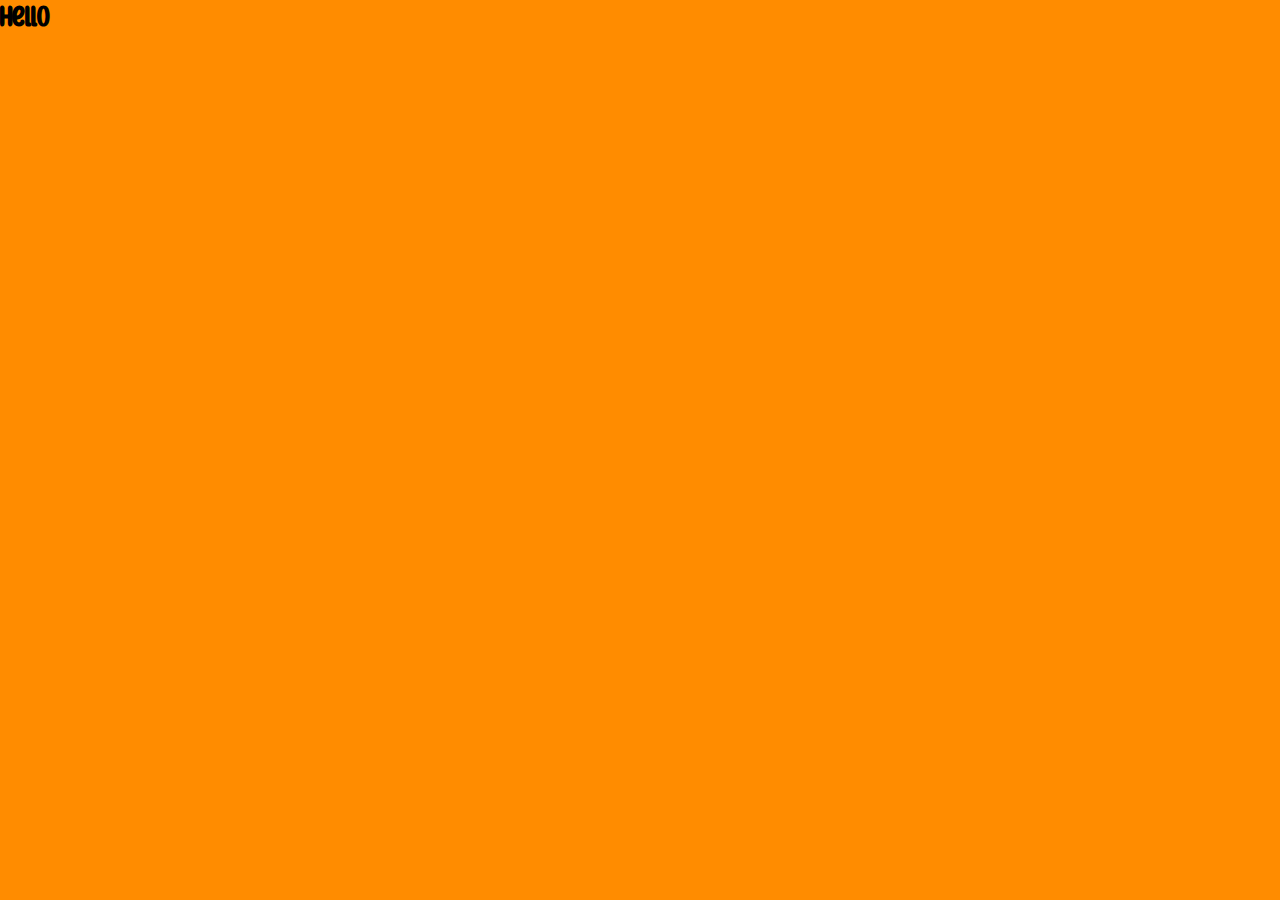
==== Day 4/Javascript Drum Kit/index.html @ 84ae8415 "'day-5'" ====
<!DOCTYPE html>
<html lang="en">
<head>
    <meta charset="UTF-8">
    <meta http-equiv="X-UA-Compatible" content="IE=edge">
    <meta name="viewport" content="width=device-width, initial-scale=1.0">
    <link rel="stylesheet" href="style.css">
    <title>Javascript Drumkit</title>
</head>
<body>
    
<h1>Hello</h1>


    <script href="index.js"></script>
</body>
</html>
---- Day 4/Javascript Drum Kit/style.css ----
*{
    margin: 0;
    padding: 0;
    box-sizing: border-box;
}

@font-face {
    font-family: 'sunny_spellsregular';
    src: url('../Javascript Drum Kit/fonts/sunnyspellsregular-mv9ze-webfont.woff2') format('woff2'),
        url('../Javascript Drum Kit/fonts/sunnyspellsregular-mv9ze-webfont.woff') format('woff');
    font-weight: normal;
    font-style: normal;

}
body{
    background-color: darkorange;
}

h1{
    
    font-family: 'sunny_spellsregular';

}
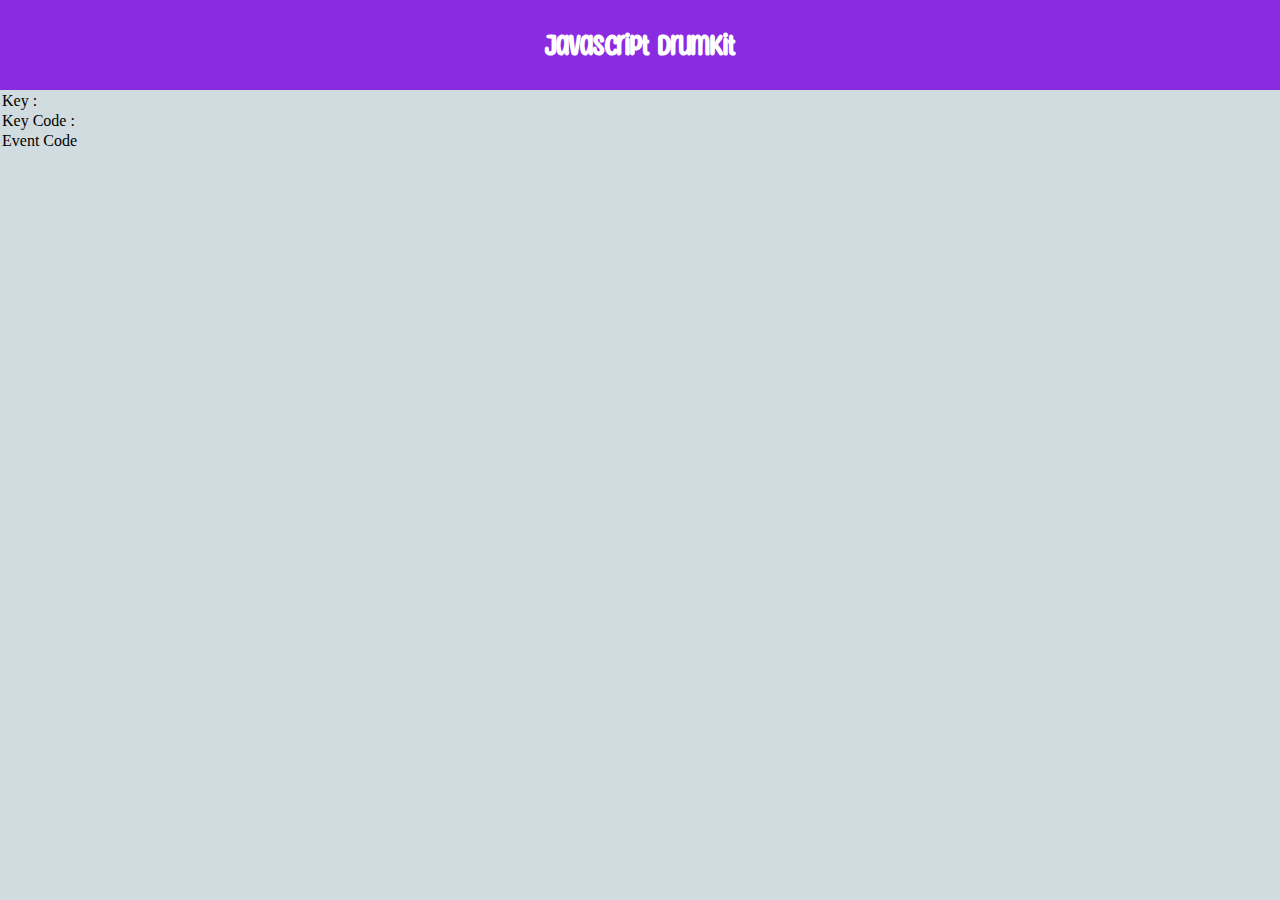
==== commit a4ade759: "'new-files'" ====
--- a/Day 4/Javascript Drum Kit/index.html
+++ b/Day 4/Javascript Drum Kit/index.html
@@ -8,10 +8,27 @@
     <title>Javascript Drumkit</title>
 </head>
 <body>
+    <header><h1>Javascript Drumkit</h1>
+    </header>
     
-<h1>Hello</h1>
+    <table>
+        <tr>
+            <td>Key : </td>
+            <td id="key"></td>
+        </tr>
+        <tr>
+            <td>Key Code :</td>
+            <td id="key-code"></td>
+        </tr>
+        <tr>
+            <td>Event Code</td>
+            <td id="event-code"></td>
+        </tr>
+    </table>
 
-
-    <script href="index.js"></script>
+   
+    
+    <script src="index.js"></script>
+      
 </body>
 </html>--- a/Day 4/Javascript Drum Kit/style.css
+++ b/Day 4/Javascript Drum Kit/style.css
@@ -13,11 +13,16 @@
 
 }
 body{
-    background-color: darkorange;
+    background-color: rgb(208, 220, 224);
+   
 }
 
-h1{
-    
+header{
+    display: flex;
+    justify-content: center;
     font-family: 'sunny_spellsregular';
-
+    color: rgb(255, 255, 255);
+    height: 10vh;
+    background-color: blueviolet;
+    align-items:center ;
 }